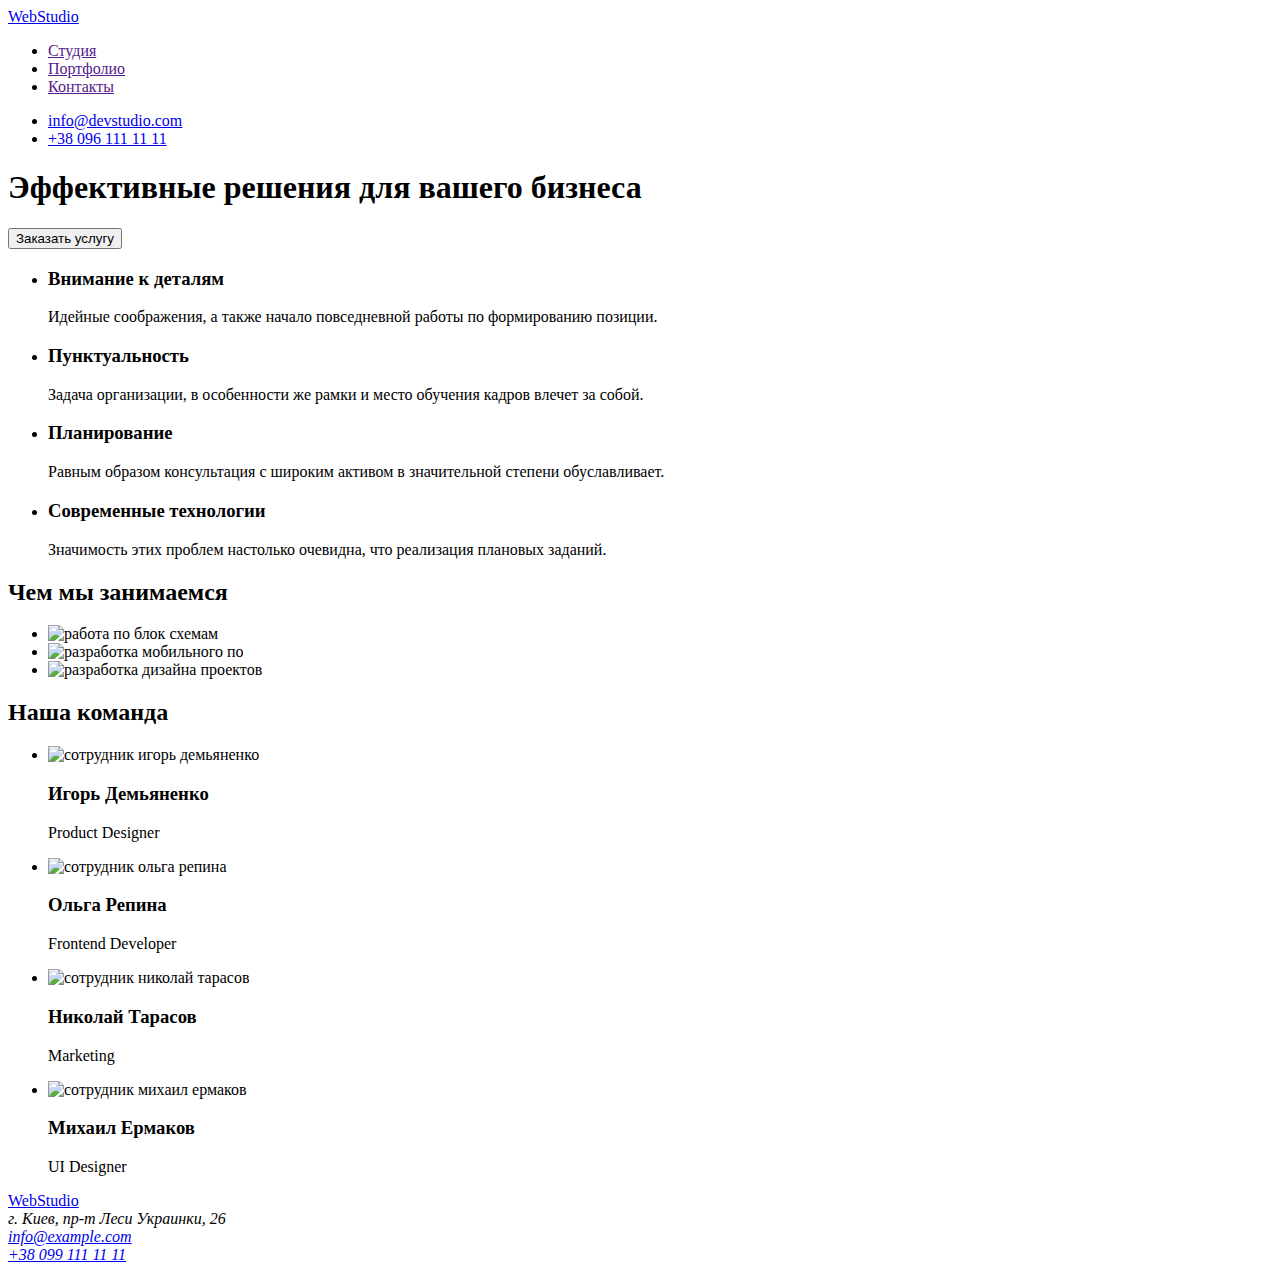
==== index.html @ 8ca06b17 "Add files via upload" ====
<!DOCTYPE html>
<html lang="en">
  <head>
    <meta charset="UTF-8" />
    <meta http-equiv="X-UA-Compatible" content="IE=edge" />
    <meta name="viewport" content="width=device-width, initial-scale=1.0" />
    <title>Document</title>
  </head>
  <body>
    <header>
      <nav>
        <a href="./index.html">WebStudio</a>
        <ul>
          <li><a href="">Студия</a></li>
          <li><a href="">Портфолио</a></li>
          <li><a href="">Контакты</a></li>
        </ul>
      </nav>
      <ul>
        <li><a href="mailto:info@devstudio.com">info@devstudio.com</a></li>
        <li><a href="tel:+380961111111">+38 096 111 11 11</a></li>
      </ul>
    </header>
    <main>
      <!------------------------------ Герой ---------------------------------->
      <section>
        <h1>Эффективные решения для вашего бизнеса</h1>
        <button type="button">Заказать услугу</button>
      </section>
      <!------------------ Наши преимущества ---------------------------------->
      <section>
        <!--<h2>Наши преимущества</h2> -->
        <ul>
          <li>
            <h3>Внимание к деталям</h3>
            <p>Идейные соображения, а также начало повседневной работы по формированию позиции.</p>
          </li>
          <li>
            <h3>Пунктуальность</h3>
            <p>
              Задача организации, в особенности же рамки и место обучения кадров влечет за собой.
            </p>
          </li>
          <li>
            <h3>Планирование</h3>
            <p>
              Равным образом консультация с широким активом в значительной степени обуславливает.
            </p>
          </li>
          <li>
            <h3>Современные технологии</h3>
            <p>Значимость этих проблем настолько очевидна, что реализация плановых заданий.</p>
          </li>
        </ul>
      </section>
      <!------------------------ Чем мы занимаемся ------------------------->
      <section>
        <h2>Чем мы занимаемся</h2>
        <ul>
          <li>
            <img src="./images/img.jpg" alt="работа по блок схемам" width="370" height="294" />
          </li>
          <li>
            <img src="./images/img1.jpg" alt="разработка мобильного по" width="370" height="294" />
          </li>
          <li>
            <img
              src="./images/img2.jpg"
              alt="разработка дизайна проектов"
              width="370"
              height="294"
            />
          </li>
        </ul>
      </section>
      <!----------------------- Наша команда ------------------------------------>
      <section>
        <h2>Наша команда</h2>
        <ul>
          <li>
            <img
              src="./images/igor.jpg"
              alt="сотрудник игорь демьяненко"
              width="270"
              height="260"
            />
            <h3>Игорь Демьяненко</h3>
            <p>Product Designer</p>
          </li>
          <li>
            <img src="./images/olga.jpg" alt="сотрудник ольга репина" width="270" height="260" />
            <h3>Ольга Репина</h3>
            <p>Frontend Developer</p>
          </li>
          <li>
            <img
              src="./images/nikola.jpg"
              alt="сотрудник николай тарасов"
              width="270"
              height="260"
            />
            <h3>Николай Тарасов</h3>
            <p>Marketing</p>
          </li>
          <li>
            <img
              src="./images/mihail.jpg"
              alt="сотрудник михаил ермаков"
              width="270"
              height="260"
            />
            <h3>Михаил Ермаков</h3>
            <p>UI Designer</p>
          </li>
        </ul>
      </section>
    </main>
    <footer>
      <a href="/">WebStudio</a>
      <address>
        г. Киев, пр-т Леси Украинки, 26 <br />
        <a href="mailto:info@example.com">info@example.com</a> <br />
        <a href="tel:+380991111111">+38 099 111 11 11</a>
      </address>
    </footer>
  </body>
</html>
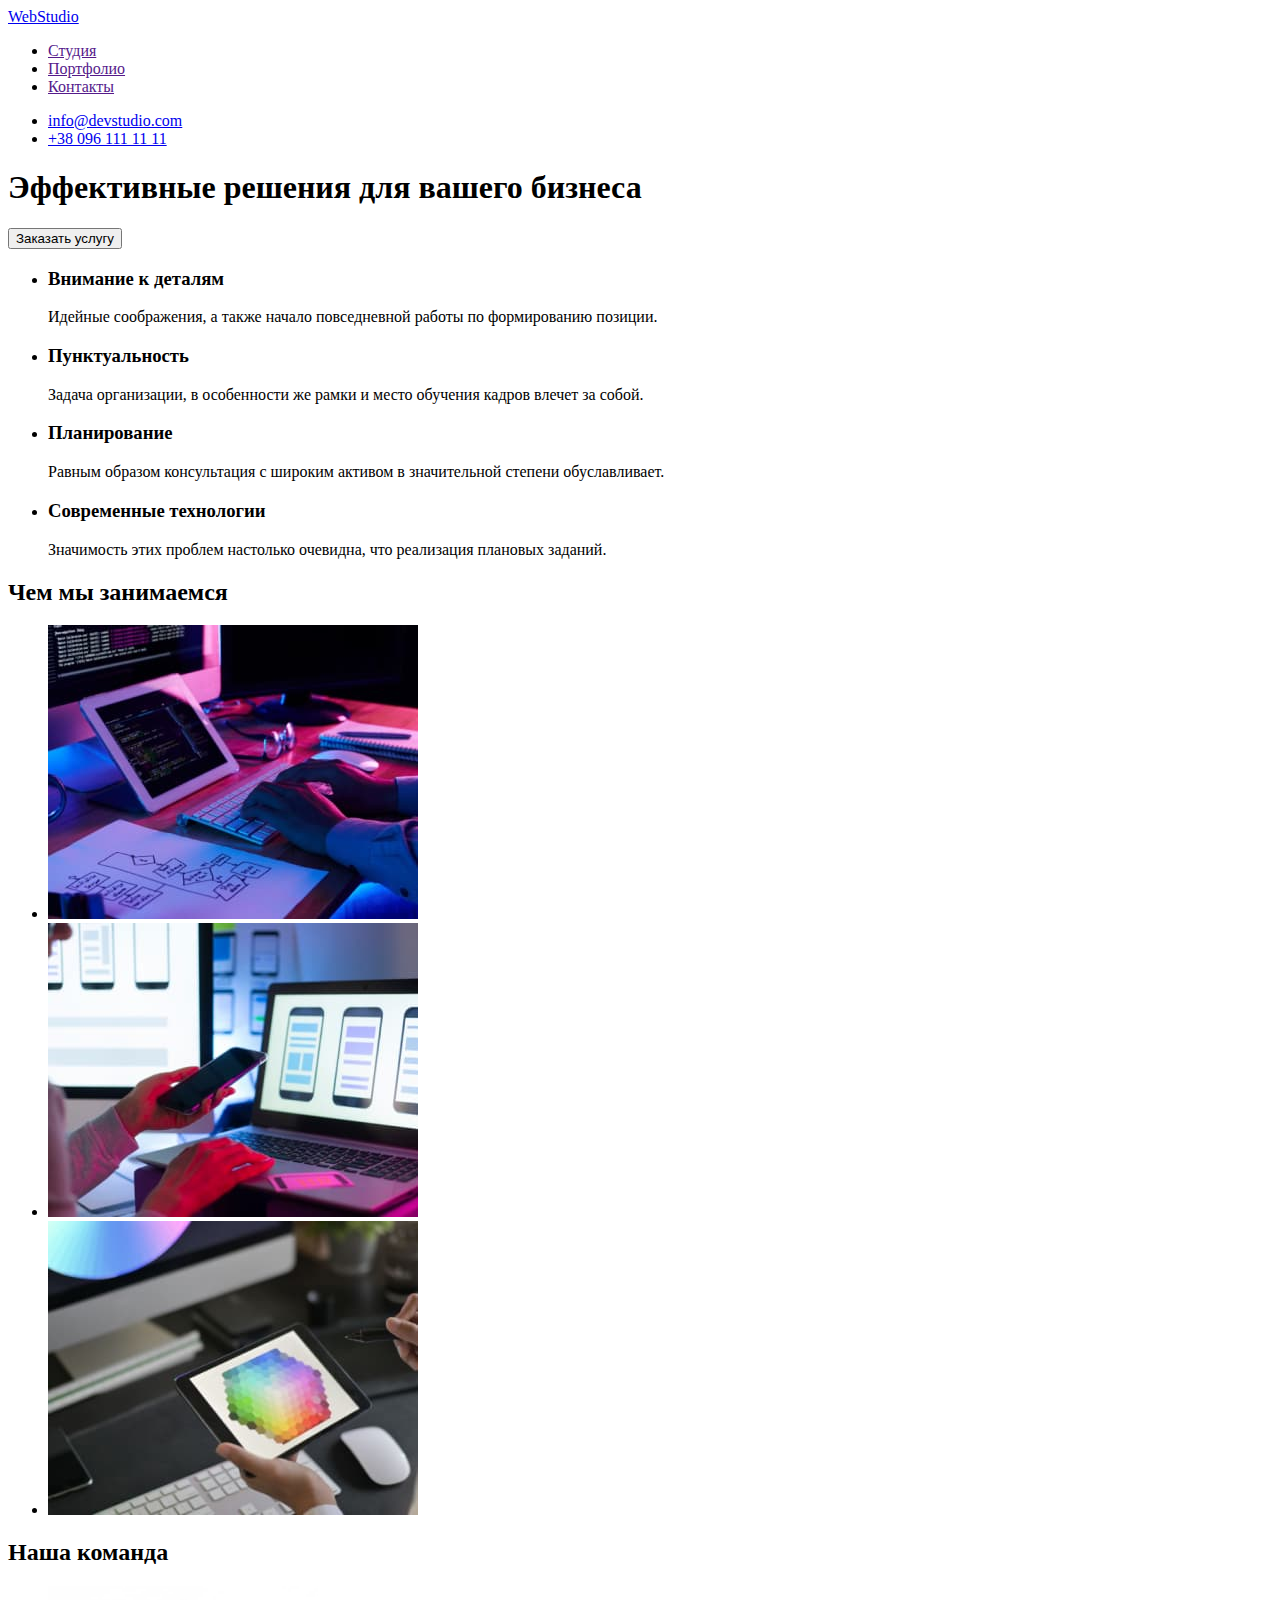
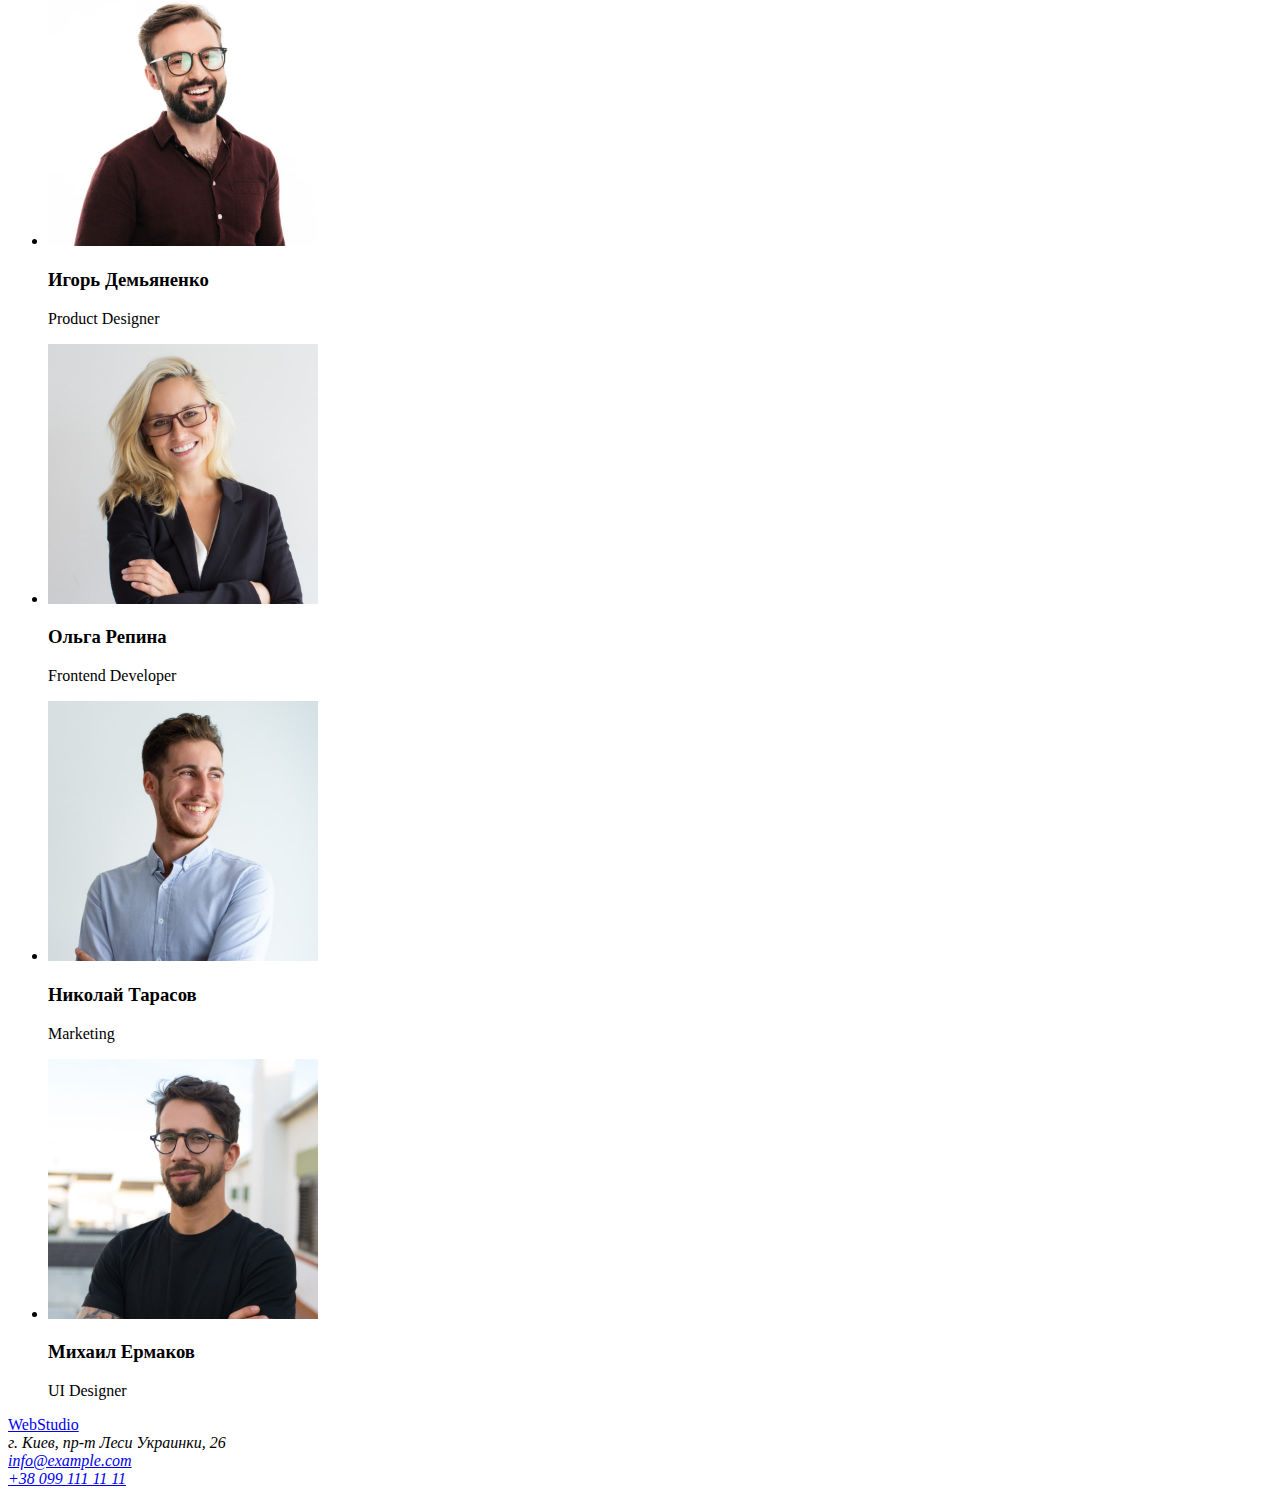
==== commit 1d8e3ea1: "подключает файл стилей styles.css" ====
--- a/index.html
+++ b/index.html
@@ -4,6 +4,7 @@
     <meta charset="UTF-8" />
     <meta http-equiv="X-UA-Compatible" content="IE=edge" />
     <meta name="viewport" content="width=device-width, initial-scale=1.0" />
+    <link rel="stylesheet" href="./css/styles.css" />
     <title>Document</title>
   </head>
   <body>
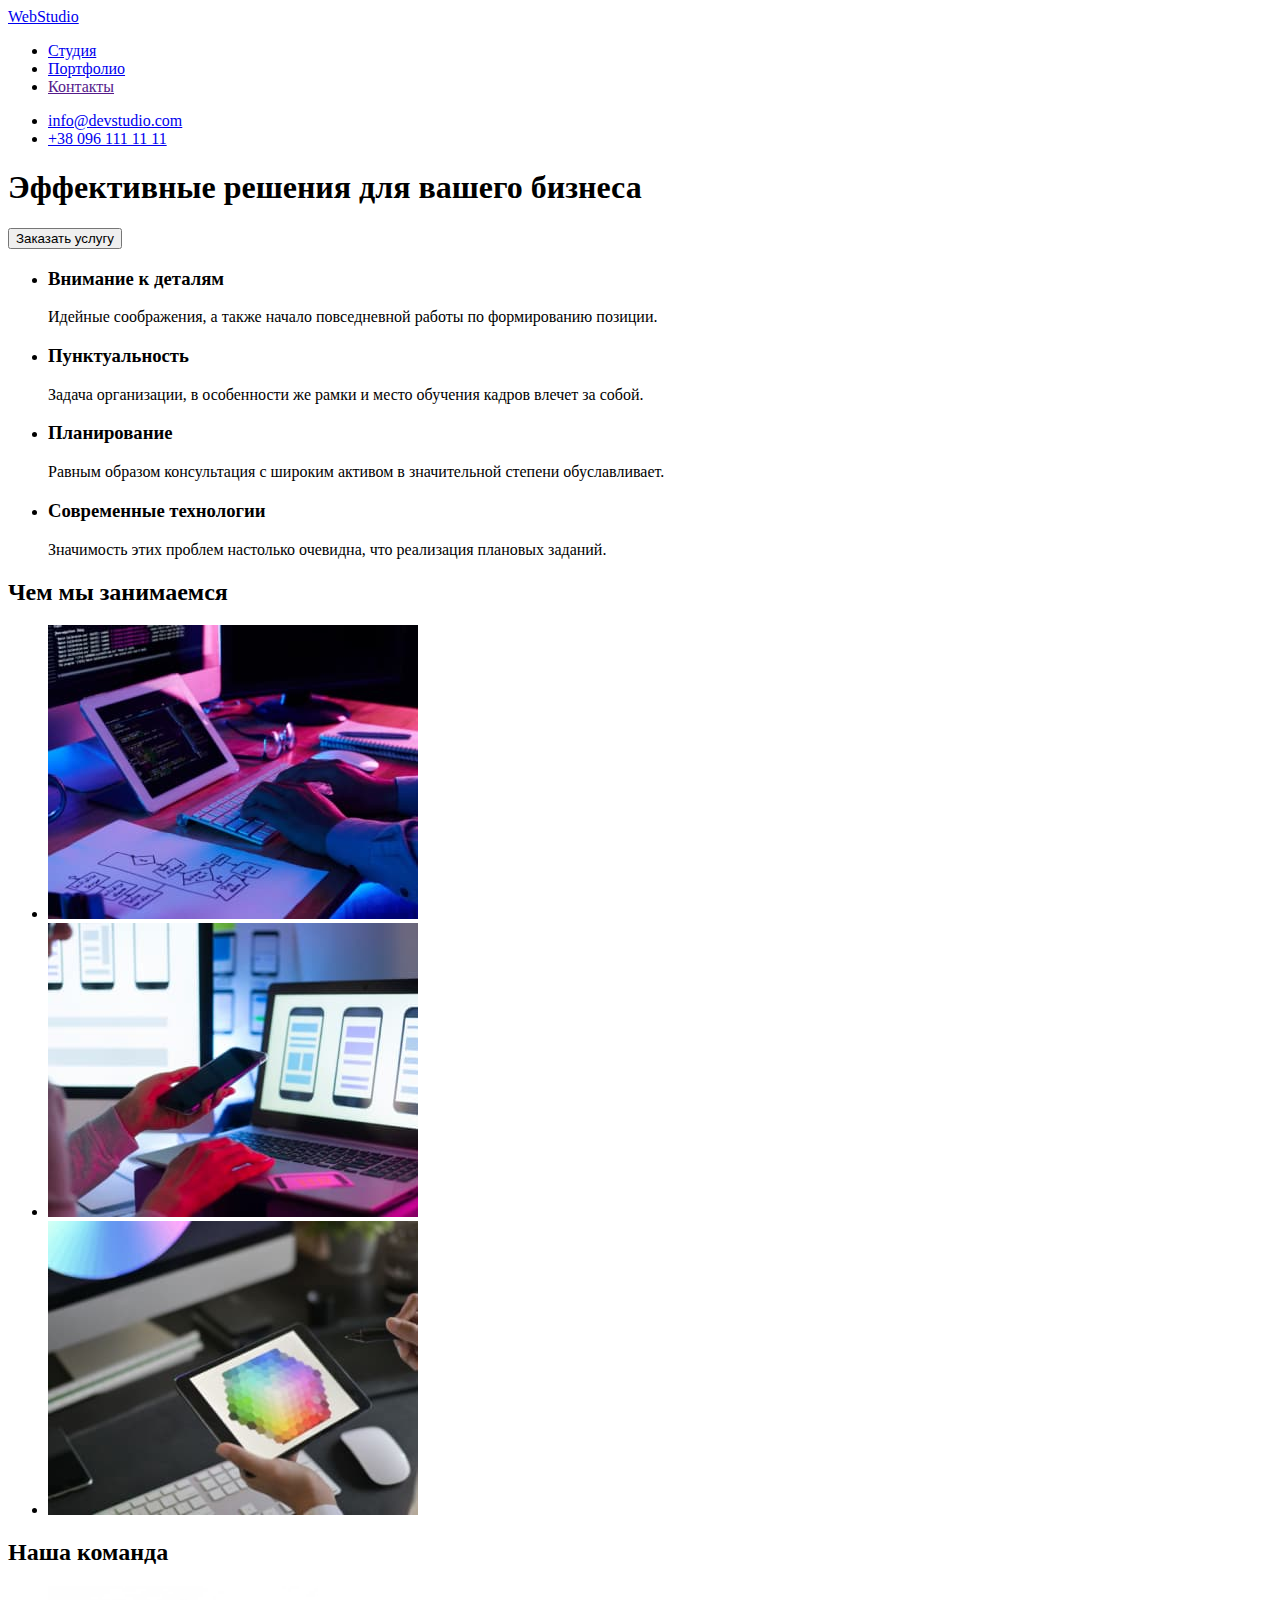
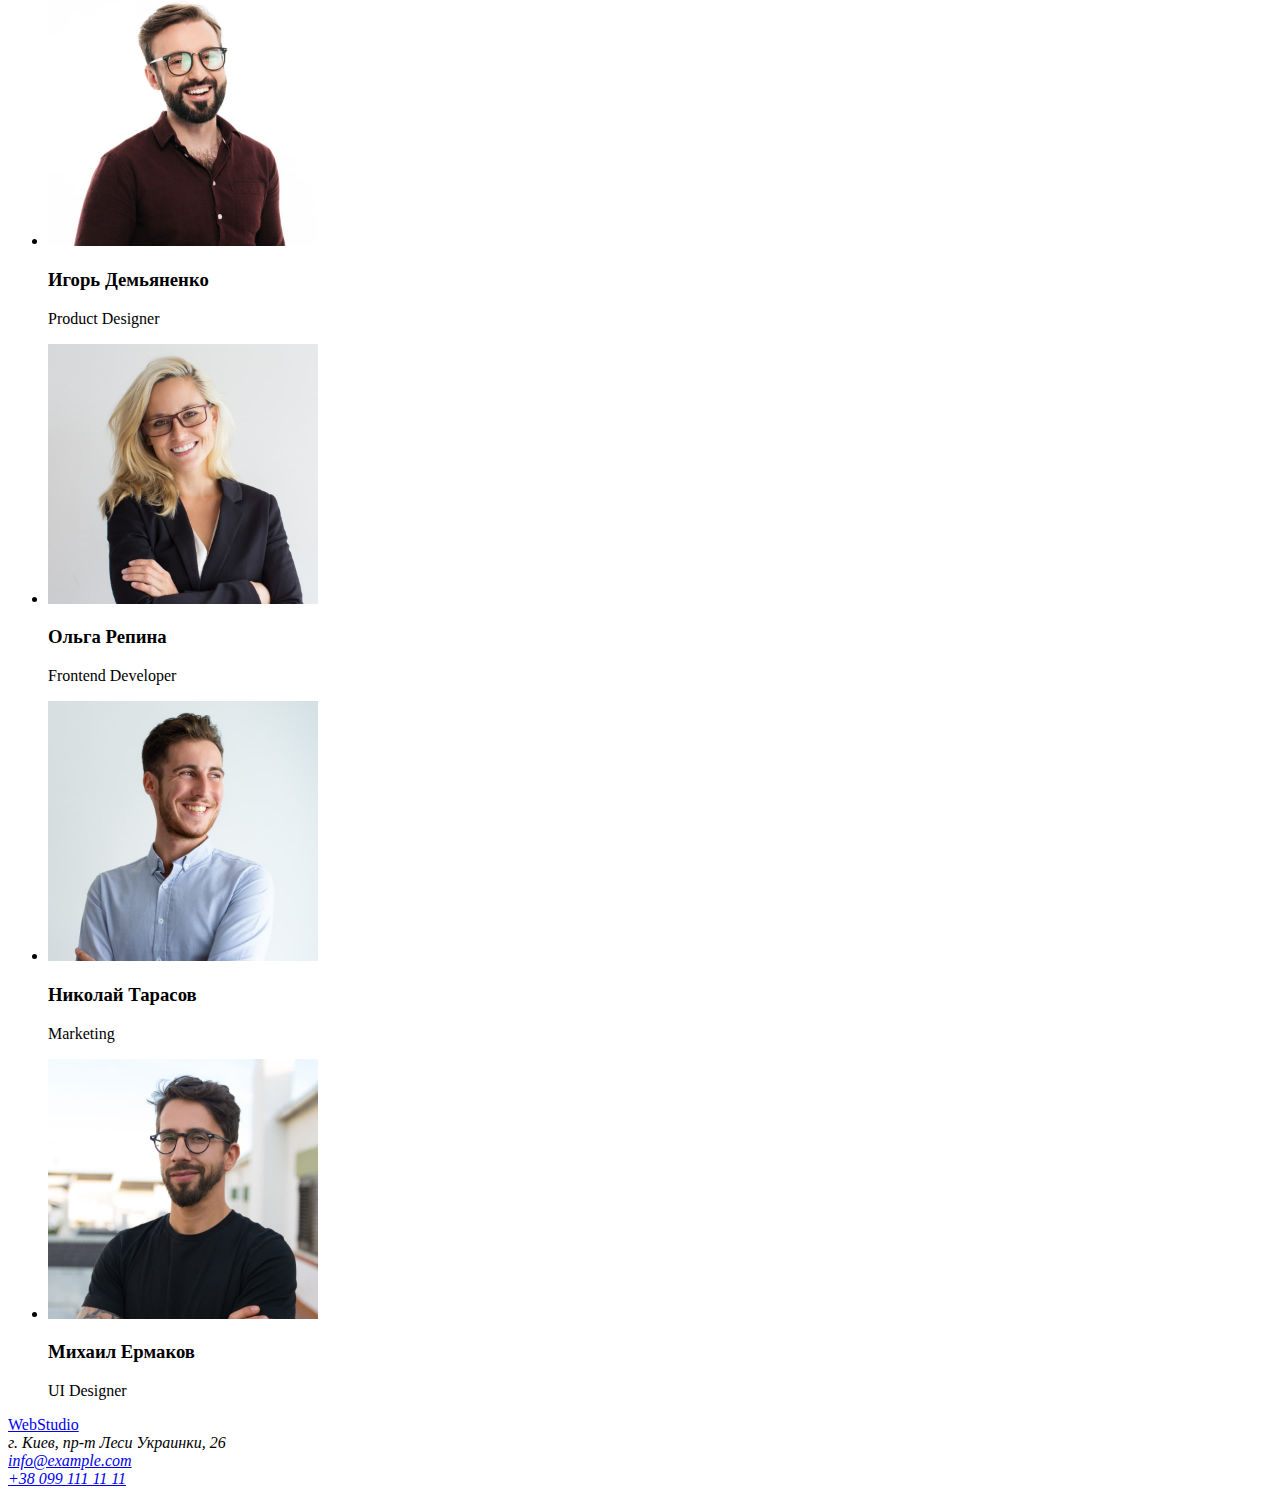
==== commit a0ddfcb5: "добавляет рабочие ссылки на страницы студия и портфолио" ====
--- a/index.html
+++ b/index.html
@@ -12,8 +12,8 @@
       <nav>
         <a href="./index.html">WebStudio</a>
         <ul>
-          <li><a href="">Студия</a></li>
-          <li><a href="">Портфолио</a></li>
+          <li><a href="./index.html">Студия</a></li>
+          <li><a href="./portfolio.html">Портфолио</a></li>
           <li><a href="">Контакты</a></li>
         </ul>
       </nav>
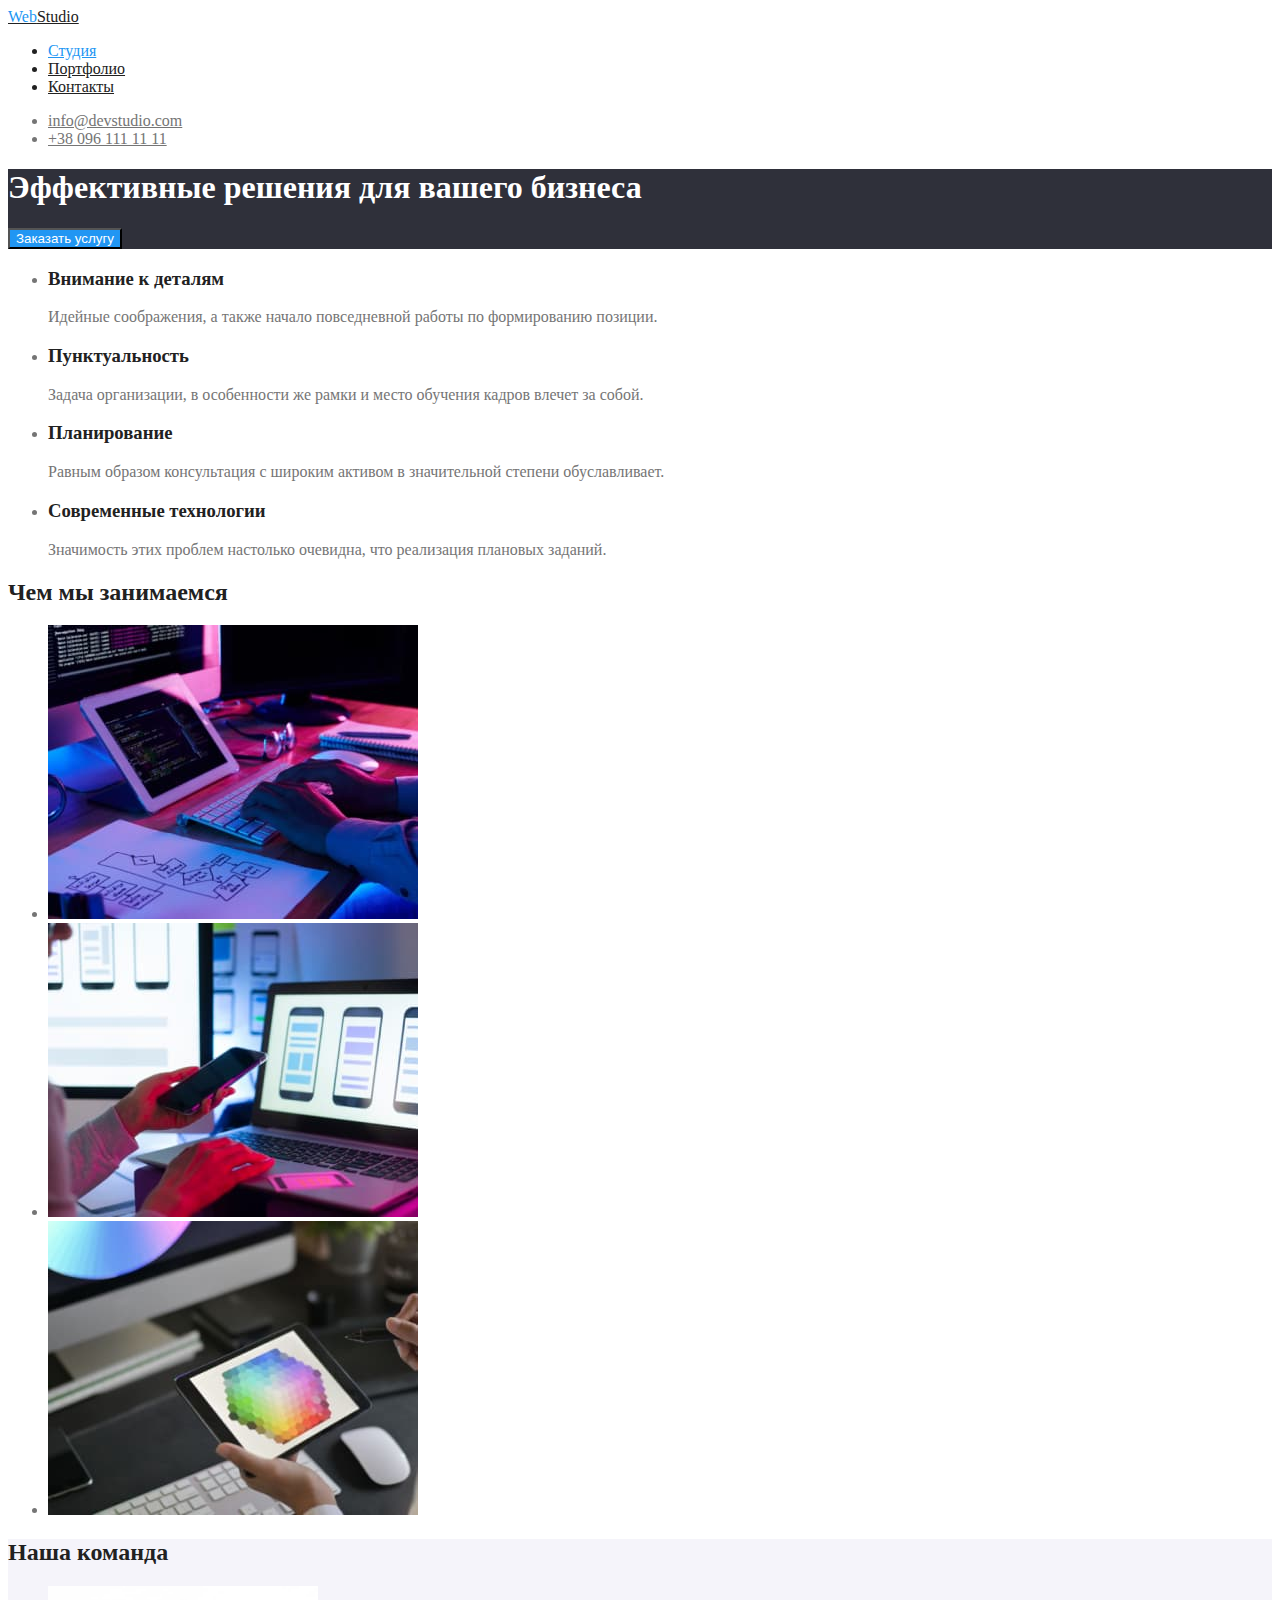
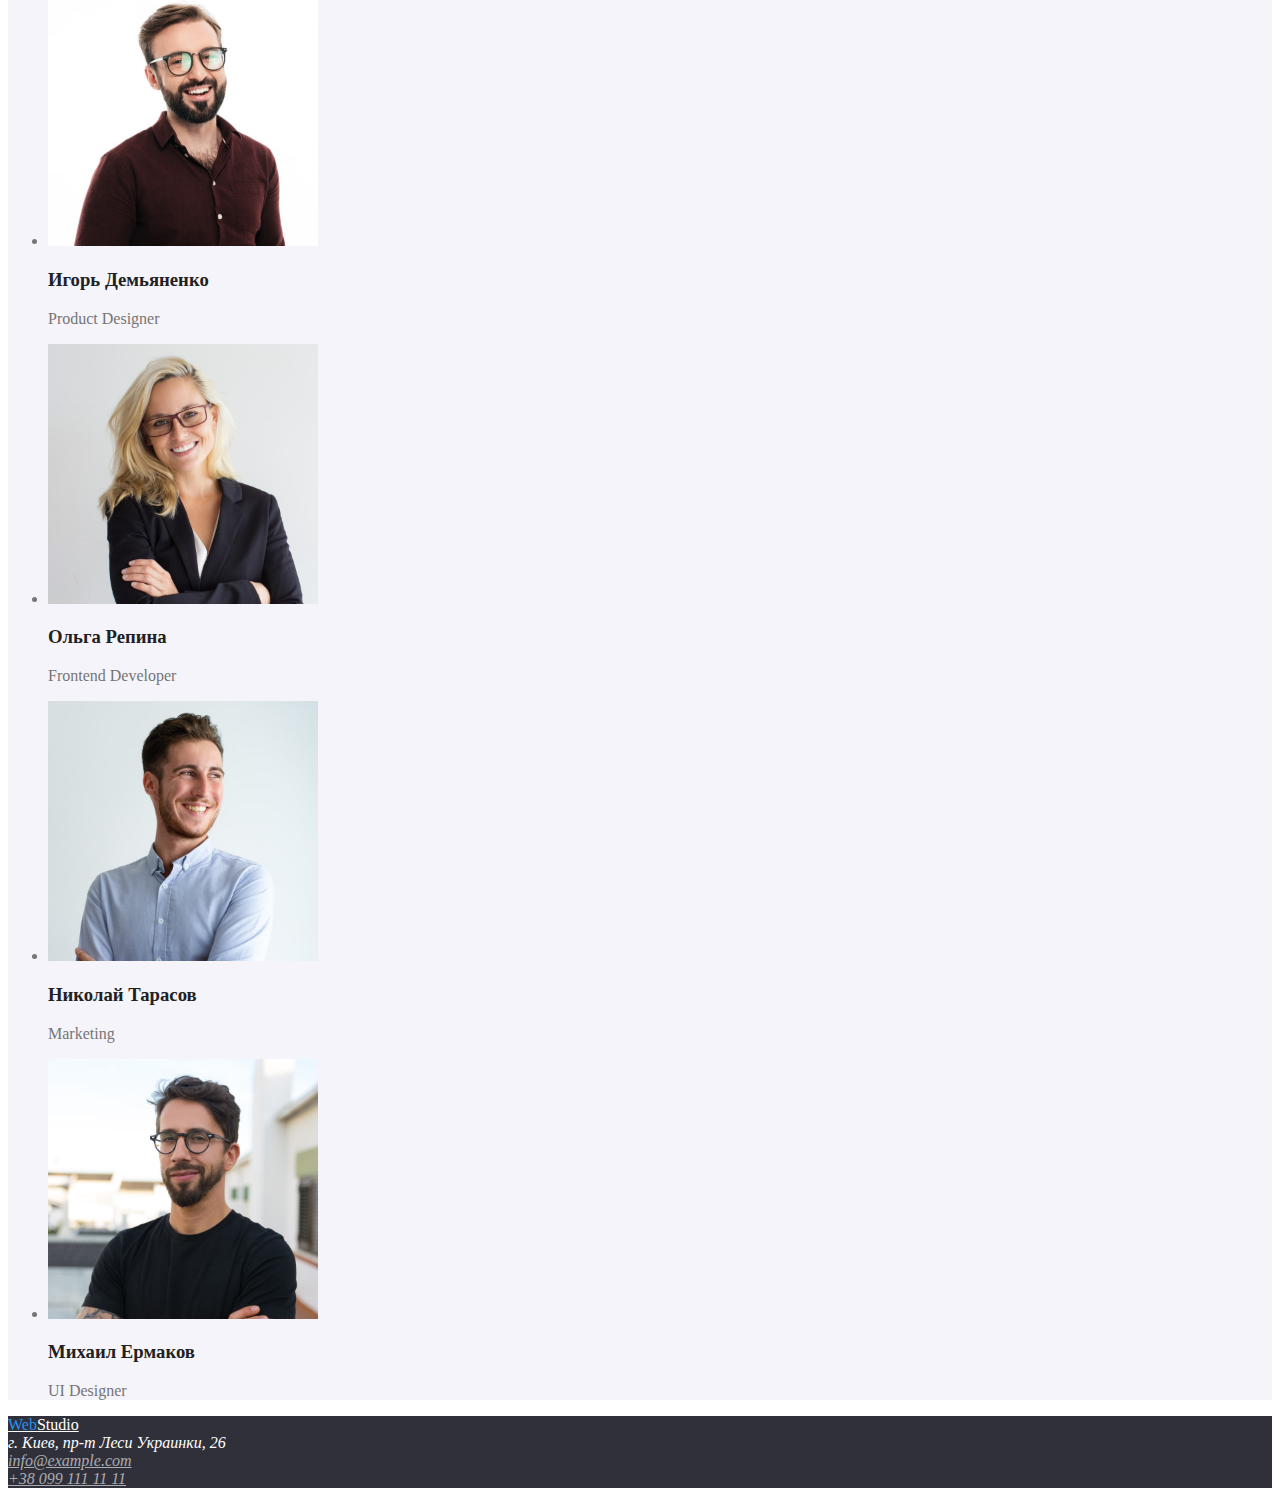
==== commit 6befcc44: "добавляет оформление цвета для текста и фонов,hover,focus для index.html" ====
--- a/index.html
+++ b/index.html
@@ -10,53 +10,53 @@
   <body>
     <header>
       <nav>
-        <a href="./index.html">WebStudio</a>
-        <ul>
-          <li><a href="./index.html">Студия</a></li>
-          <li><a href="./portfolio.html">Портфолио</a></li>
-          <li><a href="">Контакты</a></li>
+        <a href="./index.html" class="logo-link"><span class="logo-accent">Web</span>Studio</a>
+        <ul class="nav">
+          <li><a href="./index.html" class="nav-link current-link">Студия</a></li>
+          <li><a href="./portfolio.html" class="nav-link">Портфолио</a></li>
+          <li><a href="" class="nav-link">Контакты</a></li>
         </ul>
       </nav>
       <ul>
-        <li><a href="mailto:info@devstudio.com">info@devstudio.com</a></li>
-        <li><a href="tel:+380961111111">+38 096 111 11 11</a></li>
+        <li><a href="mailto:info@devstudio.com" class="header-contacts">info@devstudio.com</a></li>
+        <li><a href="tel:+380961111111" class="header-contacts">+38 096 111 11 11</a></li>
       </ul>
     </header>
     <main>
       <!------------------------------ Герой ---------------------------------->
-      <section>
-        <h1>Эффективные решения для вашего бизнеса</h1>
-        <button type="button">Заказать услугу</button>
+      <section class="hero">
+        <h1 class="hero-title">Эффективные решения для вашего бизнеса</h1>
+        <button type="button" class="button">Заказать услугу</button>
       </section>
       <!------------------ Наши преимущества ---------------------------------->
-      <section>
+      <section class="features">
         <!--<h2>Наши преимущества</h2> -->
         <ul>
           <li>
-            <h3>Внимание к деталям</h3>
+            <h3 class="features-title">Внимание к деталям</h3>
             <p>Идейные соображения, а также начало повседневной работы по формированию позиции.</p>
           </li>
           <li>
-            <h3>Пунктуальность</h3>
+            <h3 class="features-title">Пунктуальность</h3>
             <p>
               Задача организации, в особенности же рамки и место обучения кадров влечет за собой.
             </p>
           </li>
           <li>
-            <h3>Планирование</h3>
+            <h3 class="features-title">Планирование</h3>
             <p>
               Равным образом консультация с широким активом в значительной степени обуславливает.
             </p>
           </li>
           <li>
-            <h3>Современные технологии</h3>
+            <h3 class="features-title">Современные технологии</h3>
             <p>Значимость этих проблем настолько очевидна, что реализация плановых заданий.</p>
           </li>
         </ul>
       </section>
       <!------------------------ Чем мы занимаемся ------------------------->
-      <section>
-        <h2>Чем мы занимаемся</h2>
+      <section class="activity">
+        <h2 class="activity-title">Чем мы занимаемся</h2>
         <ul>
           <li>
             <img src="./images/img.jpg" alt="работа по блок схемам" width="370" height="294" />
@@ -75,8 +75,8 @@
         </ul>
       </section>
       <!----------------------- Наша команда ------------------------------------>
-      <section>
-        <h2>Наша команда</h2>
+      <section class="team">
+        <h2 class="team-title">Наша команда</h2>
         <ul>
           <li>
             <img
@@ -85,12 +85,12 @@
               width="270"
               height="260"
             />
-            <h3>Игорь Демьяненко</h3>
+            <h3 class="teammate-name">Игорь Демьяненко</h3>
             <p>Product Designer</p>
           </li>
           <li>
             <img src="./images/olga.jpg" alt="сотрудник ольга репина" width="270" height="260" />
-            <h3>Ольга Репина</h3>
+            <h3 class="teammate-name">Ольга Репина</h3>
             <p>Frontend Developer</p>
           </li>
           <li>
@@ -100,7 +100,7 @@
               width="270"
               height="260"
             />
-            <h3>Николай Тарасов</h3>
+            <h3 class="teammate-name">Николай Тарасов</h3>
             <p>Marketing</p>
           </li>
           <li>
@@ -110,18 +110,18 @@
               width="270"
               height="260"
             />
-            <h3>Михаил Ермаков</h3>
+            <h3 class="teammate-name">Михаил Ермаков</h3>
             <p>UI Designer</p>
           </li>
         </ul>
       </section>
     </main>
-    <footer>
-      <a href="/">WebStudio</a>
-      <address>
+    <footer class="footer-section">
+      <a href="/" class="footer-logo"><span class="logo-accent">Web</span>Studio</a>
+      <address class="address">
         г. Киев, пр-т Леси Украинки, 26 <br />
-        <a href="mailto:info@example.com">info@example.com</a> <br />
-        <a href="tel:+380991111111">+38 099 111 11 11</a>
+        <a href="mailto:info@example.com" class="footer-contacts">info@example.com</a> <br />
+        <a href="tel:+380991111111" class="footer-contacts">+38 099 111 11 11</a>
       </address>
     </footer>
   </body>
--- a/css/styles.css
+++ b/css/styles.css
@@ -0,0 +1,102 @@
+:root {
+    --brand-color:#2196F3;
+    --title-color:#212121;
+    --text-color:#757575;
+    --hero-color:#FFFFFF;
+    --contact-color:rgba(255, 255, 255, 0.6);
+    --main-background:#FFFFFF;
+    --secondary-background:#F5F4FA;
+}
+
+body {
+    color: var(--text-color);
+}
+/* Header */
+.logo-accent {
+    color:var(--brand-color)
+}
+
+.logo-link {
+    color:var(--title-color)
+}
+
+.nav {
+    color: var(--title-color);
+}
+
+.nav-link {
+    color: inherit;
+}
+
+.nav-link:hover, .nav-link:focus, .contacts:hover, .contacts:focus {
+    color: var(--brand-color);
+}
+
+.header-contacts {
+    color:var(--text-color)
+}
+
+.current-link {
+    color: var(--brand-color);
+}
+
+/* Hero */
+.hero {
+    background-color: #2F303A;
+}
+
+.hero-title {
+    color: var(--hero-color);
+}
+
+.button {
+    color: var(--hero-color);
+    background-color: var(--brand-color);
+}
+
+/*Our features */
+.features {
+    background-color: var(--main-background);
+}
+.features-title {
+    color: var(--title-color);
+}
+
+/*Activity*/
+.activity {
+    background-color: var(--main-background);
+}
+
+ .activity-title {
+     color: var(--title-color);
+ }
+
+ /* Team */
+ .team {
+     background-color: var(--secondary-background);
+ }
+
+.team-title {
+    color: var(--title-color);
+}
+
+.teammate-name {
+    color: var(--title-color);
+}
+
+/* Footer */
+.footer-section {
+    background-color: #2F303A;
+}
+
+.footer-logo {
+    color: #FFFFFF;
+}
+
+.address {
+    color: #FFFFFF;
+}
+
+.footer-contacts {
+    color: rgba(255, 255, 255, 0.6)
+}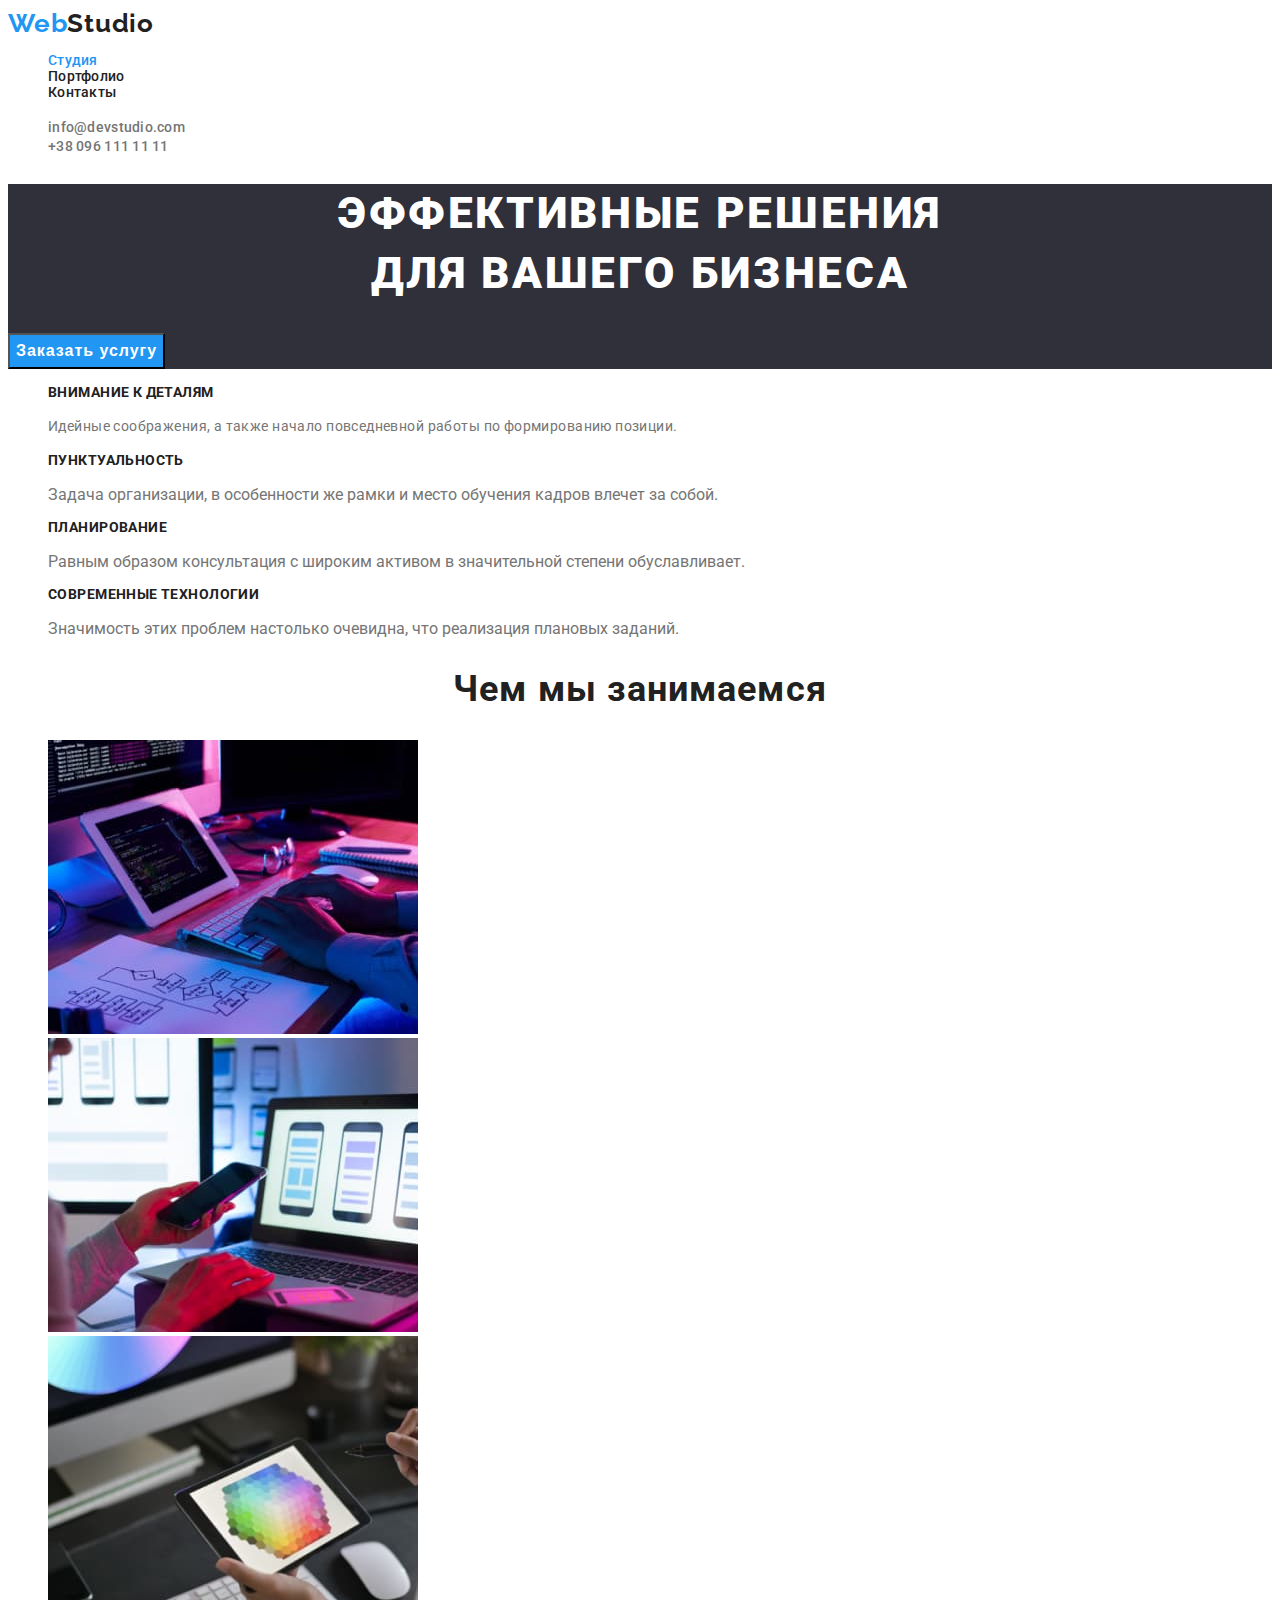
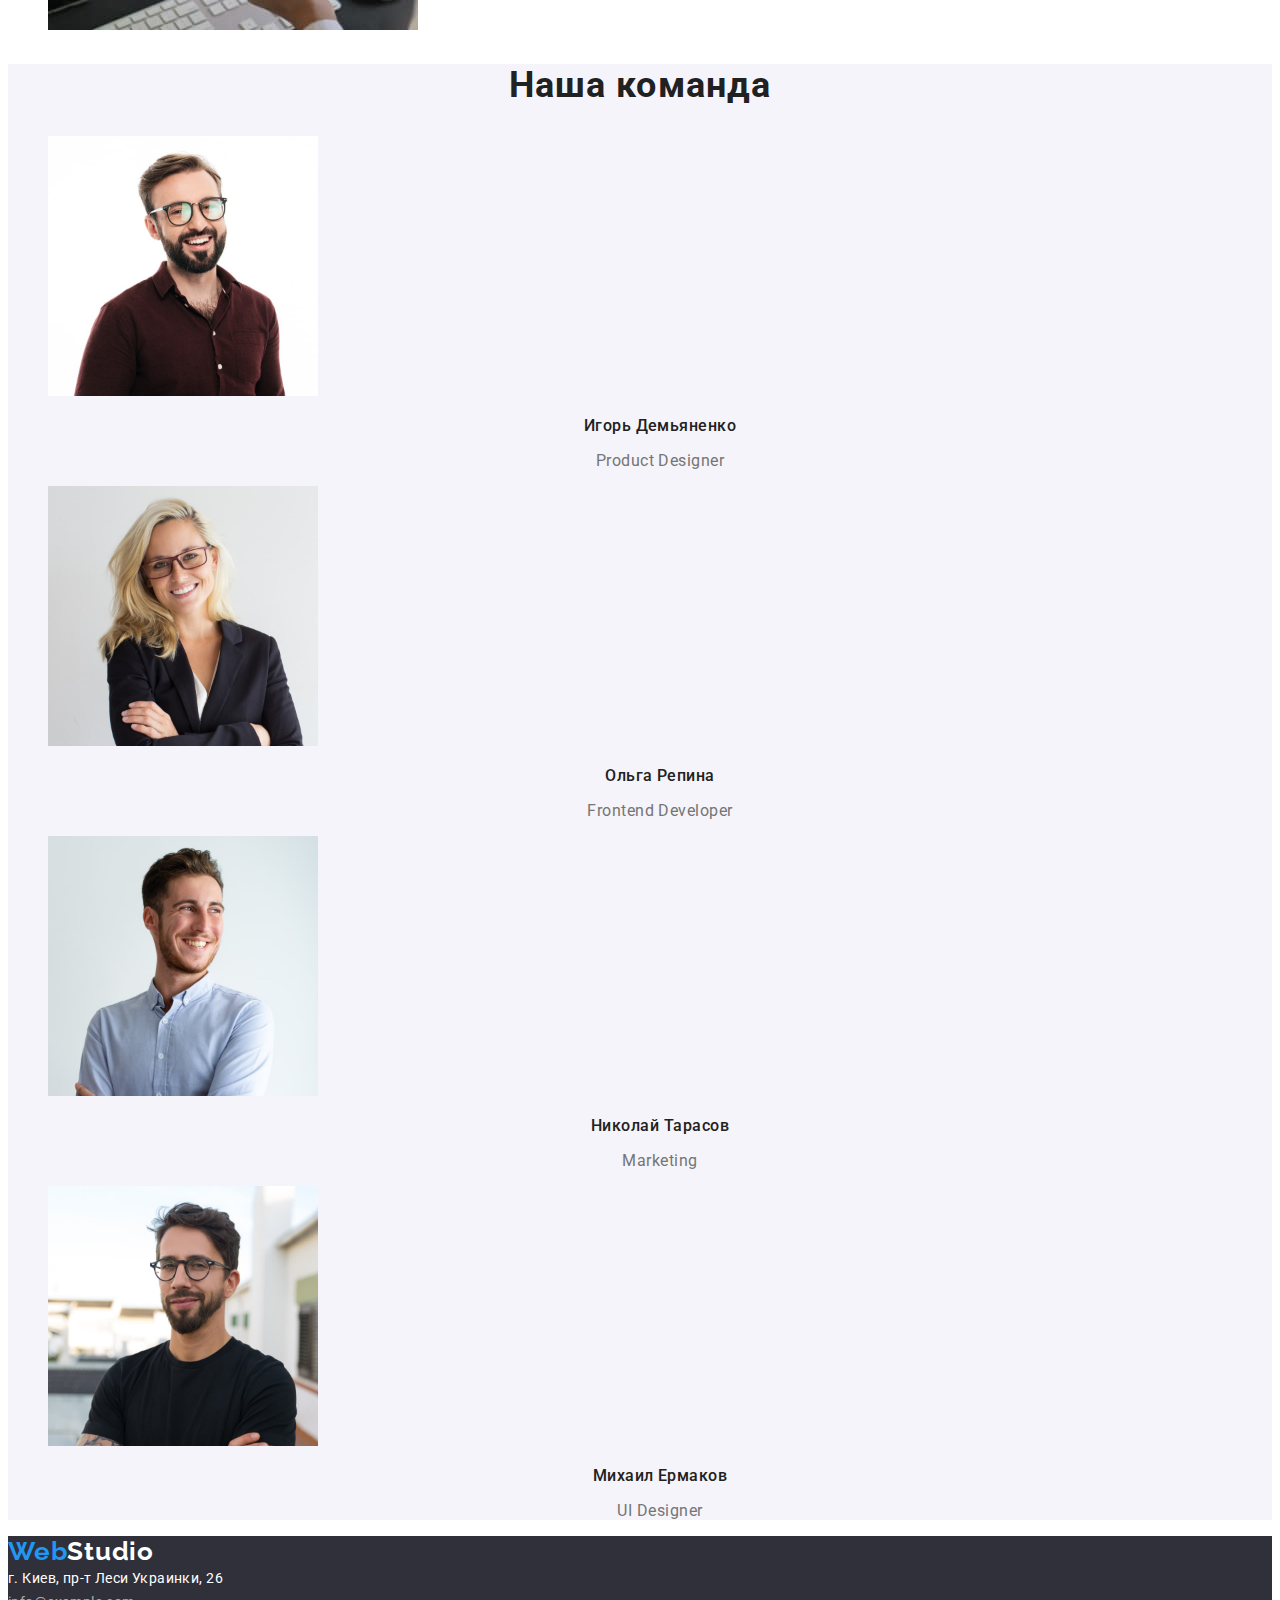
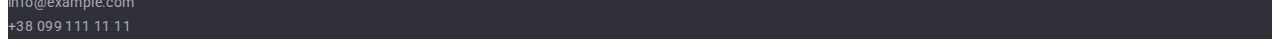
==== commit fd6a0617: "добавляет оформление шрифтов в index и portfolio.html" ====
--- a/index.html
+++ b/index.html
@@ -4,6 +4,12 @@
     <meta charset="UTF-8" />
     <meta http-equiv="X-UA-Compatible" content="IE=edge" />
     <meta name="viewport" content="width=device-width, initial-scale=1.0" />
+    <link rel="preconnect" href="https://fonts.googleapis.com" />
+    <link rel="preconnect" href="https://fonts.gstatic.com" crossorigin />
+    <link
+      href="https://fonts.googleapis.com/css2?family=Raleway:wght@700&family=Roboto:wght@400;500;700;900&display=swap"
+      rel="stylesheet"
+    />
     <link rel="stylesheet" href="./css/styles.css" />
     <title>Document</title>
   </head>
@@ -25,16 +31,18 @@
     <main>
       <!------------------------------ Герой ---------------------------------->
       <section class="hero">
-        <h1 class="hero-title">Эффективные решения для вашего бизнеса</h1>
+        <h1 class="hero-title">Эффективные решения <br />для вашего бизнеса</h1>
         <button type="button" class="button">Заказать услугу</button>
       </section>
       <!------------------ Наши преимущества ---------------------------------->
       <section class="features">
         <!--<h2>Наши преимущества</h2> -->
-        <ul>
+        <ul class="features-list">
           <li>
             <h3 class="features-title">Внимание к деталям</h3>
-            <p>Идейные соображения, а также начало повседневной работы по формированию позиции.</p>
+            <p class="features-text">
+              Идейные соображения, а также начало повседневной работы по формированию позиции.
+            </p>
           </li>
           <li>
             <h3 class="features-title">Пунктуальность</h3>
@@ -57,7 +65,7 @@
       <!------------------------ Чем мы занимаемся ------------------------->
       <section class="activity">
         <h2 class="activity-title">Чем мы занимаемся</h2>
-        <ul>
+        <ul class="activity-list">
           <li>
             <img src="./images/img.jpg" alt="работа по блок схемам" width="370" height="294" />
           </li>
@@ -77,7 +85,7 @@
       <!----------------------- Наша команда ------------------------------------>
       <section class="team">
         <h2 class="team-title">Наша команда</h2>
-        <ul>
+        <ul class="team-list">
           <li>
             <img
               src="./images/igor.jpg"
@@ -86,12 +94,12 @@
               height="260"
             />
             <h3 class="teammate-name">Игорь Демьяненко</h3>
-            <p>Product Designer</p>
+            <p class="teammate-post">Product Designer</p>
           </li>
           <li>
             <img src="./images/olga.jpg" alt="сотрудник ольга репина" width="270" height="260" />
             <h3 class="teammate-name">Ольга Репина</h3>
-            <p>Frontend Developer</p>
+            <p class="teammate-post">Frontend Developer</p>
           </li>
           <li>
             <img
@@ -101,7 +109,7 @@
               height="260"
             />
             <h3 class="teammate-name">Николай Тарасов</h3>
-            <p>Marketing</p>
+            <p class="teammate-post">Marketing</p>
           </li>
           <li>
             <img
@@ -111,7 +119,7 @@
               height="260"
             />
             <h3 class="teammate-name">Михаил Ермаков</h3>
-            <p>UI Designer</p>
+            <p class="teammate-post">UI Designer</p>
           </li>
         </ul>
       </section>
--- a/css/styles.css
+++ b/css/styles.css
@@ -10,6 +10,11 @@
 
 body {
     color: var(--text-color);
+    font-family: roboto, sans-serif;
+}
+
+ul {
+list-style: none;
 }
 /* Header */
 .logo-accent {
@@ -17,23 +22,43 @@
 }
 
 .logo-link {
-    color:var(--title-color)
+    color:var(--title-color);
+
+    font-family: raleway, sans-serif;
+    font-weight: 700;
+    font-size: 26px;
+    line-height: 1.19;
+    letter-spacing: 0.03em;
+    text-decoration: none;
 }
 
 .nav {
     color: var(--title-color);
+
+    font-weight: 500;
+    font-size: 14px;
+    line-height: 1.14;
+    letter-spacing: 0.02em;
+    list-style: none;
 }
 
 .nav-link {
     color: inherit;
-}
-
-.nav-link:hover, .nav-link:focus, .contacts:hover, .contacts:focus {
+    text-decoration: none;
+}
+
+.nav-link:hover, .nav-link:focus, .header-contacts:hover, .header-contacts:focus {
     color: var(--brand-color);
 }
 
 .header-contacts {
-    color:var(--text-color)
+    color:var(--text-color);
+
+    font-weight: 500;
+    font-size: 14px;
+    line-height: 1.14;
+    letter-spacing: 0.02em;
+    text-decoration: none;
 }
 
 .current-link {
@@ -47,19 +72,50 @@
 
 .hero-title {
     color: var(--hero-color);
+
+    font-weight: 900;
+    font-size: 44px;
+    line-height: 1.36;
+    text-align: center;
+    letter-spacing: 0.06em;
+    text-transform: uppercase;
 }
 
 .button {
     color: var(--hero-color);
     background-color: var(--brand-color);
+
+    font-weight: 700;
+    font-size: 16px;
+    line-height: 1.88;
+    text-align: center;
+    letter-spacing: 0.06em;
+
+    cursor: pointer;
 }
 
 /*Our features */
 .features {
     background-color: var(--main-background);
 }
+.features-list {
+    list-style: none;
+}
+
 .features-title {
     color: var(--title-color);
+
+    font-weight: 700;
+    font-size: 14px;
+    line-height: 1.14;
+    letter-spacing: 0.03em;
+    text-transform: uppercase;
+}
+.features-text {
+    font-weight: 400;
+    font-size: 14px;
+    line-height: 1.71;
+    letter-spacing: 0.03em;
 }
 
 /*Activity*/
@@ -69,6 +125,16 @@
 
  .activity-title {
      color: var(--title-color);
+
+    font-weight: 700;
+    font-size: 36px;
+    line-height: 1.17;
+    text-align: center;
+    letter-spacing: 0.03em;
+ }
+
+ .activity-list {
+    list-style: none;
  }
 
  /* Team */
@@ -78,10 +144,34 @@
 
 .team-title {
     color: var(--title-color);
+
+    font-weight: 700;
+    font-size: 36px;
+    line-height: 1.17;
+    text-align: center;
+    letter-spacing: 0.03em;
+}
+
+.team-list {
+    list-style: none;
 }
 
 .teammate-name {
     color: var(--title-color);
+
+    font-weight: 500;
+    font-size: 16px;
+    line-height: 1.19;
+    text-align: center;
+    letter-spacing: 0.03em;
+}
+
+.teammate-post {
+    font-weight: 400;
+    font-size: 16px;
+    line-height: 1.19;
+    text-align: center;
+    letter-spacing: 0.03em;
 }
 
 /* Footer */
@@ -91,12 +181,71 @@
 
 .footer-logo {
     color: #FFFFFF;
+
+    font-family: raleway, sans-serif;
+    font-weight: 700;
+    font-size: 26px;
+    line-height: 1.19;
+    letter-spacing: 0.03em;
+    text-decoration: none;
 }
 
 .address {
     color: #FFFFFF;
+
+    font-style: normal;
+    font-weight: 400;
+    font-size: 14px;
+    line-height: 1.71;
+    letter-spacing: 0.03em;
 }
 
 .footer-contacts {
-    color: rgba(255, 255, 255, 0.6)
+    color: rgba(255, 255, 255, 0.6);
+    text-decoration: none;
+}
+
+.footer-contacts:hover, .footer-contacts:focus {
+    color: var(--brand-color);
+}
+/* Portfolio.html */
+/*Projects */
+.projects-button {
+    color: var(--title-color);
+    background-color: #F5F4FA;
+
+    font-weight: 500;
+    font-size: 16px;
+    line-height: 1.62;
+    text-align: center;
+    letter-spacing: 0.03em;
+}
+
+.projects-filter {
+    list-style: none;
+}
+
+.projects-button:hover, .projects-button:focus {
+    color: var(--hero-color);
+    background-color: var(--brand-color);
+    cursor: pointer;
+}
+.projects-list {
+    list-style: none;
+}
+
+.project-name {
+    color: var(--title-color);
+
+    font-weight: 700;
+    font-size: 18px;
+    line-height: 2;
+    letter-spacing: 0.06em;
+}
+
+.project-type {
+font-weight: 400;
+font-size: 16px;
+line-height: 1.87;
+letter-spacing: 0.03em;
 }